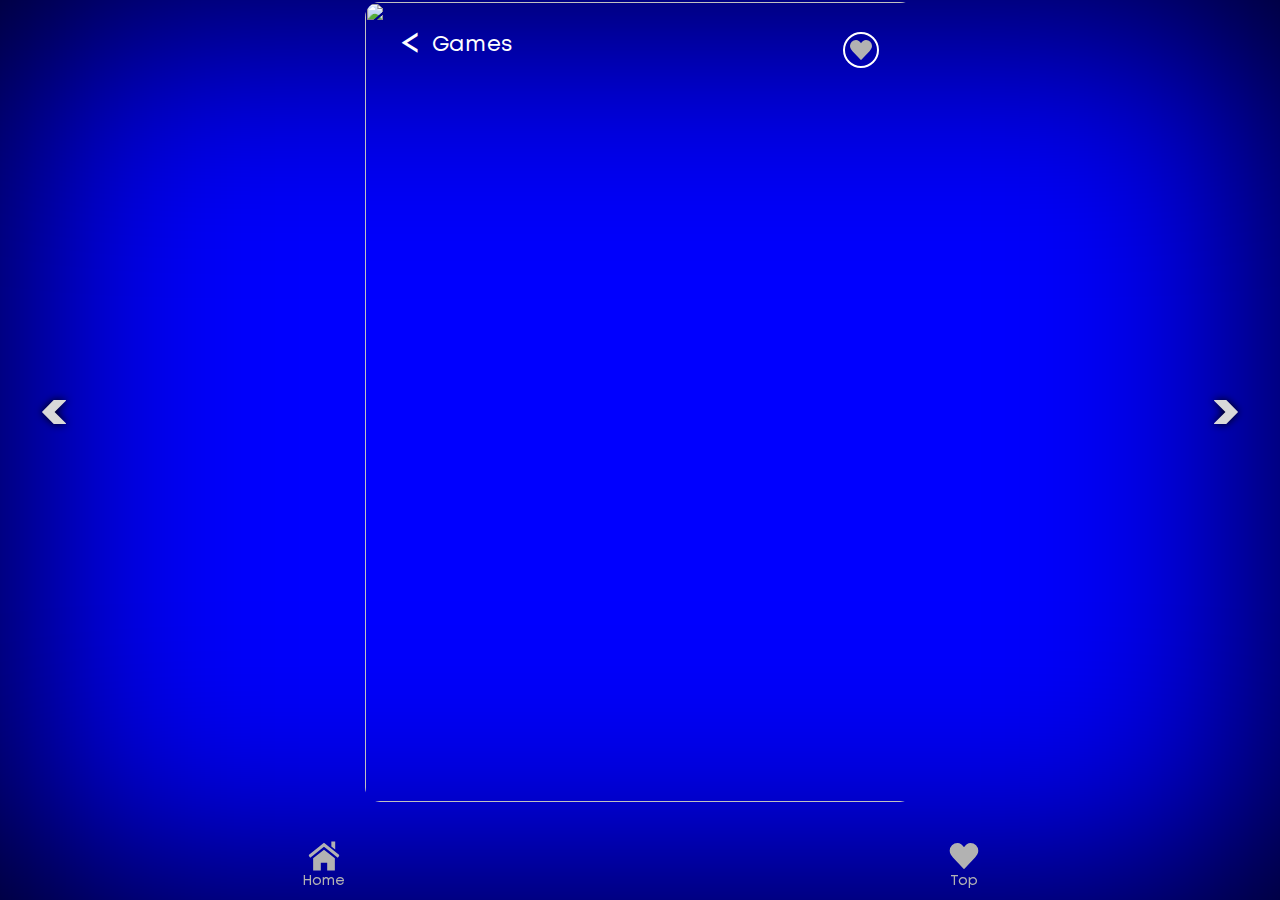
==== game.html @ cd749d68 "start" ====
<!DOCTYPE html>
<html class="page" lang="ru">
  <head>
    <meta charset="utf-8">
    <meta name="viewport" content="width=device-width,initial-scale=1">
    <title>Games Review</title>
    <link rel="stylesheet" href="css/style.css">
  </head>
  <body class="page__body">
    <section class="game">
      <h1 class="visually-hidden">Game</h1>
      <div class="game__slider">
        <div class="game__card-container">
          <img class="game__img" id="img1" src="" alt="">
          <img class="game__img" id="img2" src="" alt="">
          <img class="game__img" id="img3" src="" alt="">
        </div>
        <div class="game__wrapper">
          <div class="game__container">
           <p class="game__name"></p>
            <p class="game__genre"></p>
            <p class="game__text"></p>
          </div>
        </div>
        <a class="game__button-back">
          <span class="game__span"><</span>
          <span class="game__span2"></span>
        </a>
        <button type="button" class="game__button-watchlist">
          <svg class="game__button-svg" width="24" height="24">
            <use xlink:href="img/icons/stack.svg#heart-icon"></use>
          </svg>
        </button>
      </div>
      <button type="button" class="game__button-left">
        <svg class="button-left__svg" width="24" height="24">
          <use xlink:href="img/icons/stack.svg#right-arrow"></use>
        </svg>
      </button>
      <button type="button" class="game__button-right">
        <svg class="button-right__svg" width="24" height="24">
          <use xlink:href="img/icons/stack.svg#right-arrow"></use>
        </svg>
      </button>
    </section>
    <footer class="footer">
      <nav class="main-nav">
        <li>
          <a class="main-nav__item" href="index.html" id="games-button">
            <svg class="main-nav__svg-games" width="24" height="24">
              <use xlink:href="img/icons/stack.svg#home-icon"></use>
            </svg>
            <p class="main-nav__item-text">Home</p>
          </a>
        </li>
        <li>
          <a class="main-nav__item" href="" id="watch-button">
            <svg class="main-nav__svg-watch" width="24" height="24">
              <use xlink:href="img/icons/stack.svg#heart-icon"></use>
            </svg>
            <p class="main-nav__item-text">Top</p>
          </a>
        </li>
      </nav>
    </footer>
    <script src="js/game.js" type="module" defer></script>
  </body>
</html>
---- css/style.css ----
@keyframes left{0%{transform:translateX(374px)}to{transform:translateX(0)}}.visually-hidden{position:absolute;width:1px;height:1px;margin:-1px;border:0;padding:0;white-space:nowrap;-webkit-clip-path:inset(100%);clip-path:inset(100%);clip:rect(0,0,0,0);overflow:hidden}@font-face{font-family:"Mont";src:url(../fonts/Mont-Regular.woff2)format("woff2");font-weight:400;font-display:swap;font-style:normal}@font-face{font-family:"Mont";src:url(../fonts/Mont-SemiBold.woff2)format("woff2");font-weight:600;font-display:swap;font-style:normal}@font-face{font-family:"Mont";src:url(../fonts/Mont-Bold.woff2)format("woff2");font-weight:700;font-display:swap;font-style:normal}@font-face{font-family:"Mont";src:url(../fonts/Mont-Regular.woff)format("woff");font-weight:400;font-display:swap;font-style:normal}@font-face{font-family:"Mont";src:url(../fonts/Mont-SemiBold.woff)format("woff");font-weight:600;font-display:swap;font-style:normal}@font-face{font-family:"Mont";src:url(../fonts/Mont-Bold.woff)format("woff");font-weight:700;font-display:swap;font-style:normal}.page{width:100%;min-width:374px;background-color:#000}.page__body{width:100%;margin:0;display:grid;min-height:620px;grid-template-rows:1fr min-content;grid-template-columns:100%;box-shadow:inset 0 0 250px #000;background-color:#00f}.genre{display:grid;grid-template-rows:min-content min-content min-content;justify-items:center;margin-left:24px;margin-right:24px}@media (min-width:720px){.genre{margin-left:80px;margin-right:80px}}.genre__title{margin:20px 0 0;font-family:"Mont";font-style:normal;font-weight:700;font-size:24px;line-height:120%;color:#ff4500;text-align:center}@media (min-width:720px){.genre__title{margin-top:80px}}.genre__img-wrapper{display:grid;justify-items:center;grid-template-rows:min-content 1fr;width:362px;height:296px;margin-top:10px;border-radius:30px;background-color:#000}.genre__img-title{margin:5px 0;font-family:"Mont";font-style:normal;font-weight:600;font-size:18px;line-height:120%;color:#fff;text-align:center}.genre__img-container{display:grid;width:330px;grid-template-columns:1fr 1fr;column-gap:12px}.genre__img-soon{width:157px;border:1px solid #fff;border-radius:15px;object-fit:contain}@media (min-width:720px){.genre__img-soon{width:280px}}.genre__soon-text{position:absolute;left:2px;bottom:33px;width:131px;margin:0;padding:12px;font-family:"Mont";font-style:normal;font-weight:600;font-size:12px;line-height:120%;color:#fff;text-align:left;border-radius:0 0 15px 15px;background-color:rgba(0,0,0,.5)}@media (min-width:720px){.genre__soon-text{width:256px;font-size:18px}}.genre__list-wrapper{margin-top:20px;align-self:center;justify-self:center}.genre__genre-title,.genre__list{margin:0 0 20px;font-family:"Mont";font-style:normal;font-weight:600;font-size:18px;line-height:120%;color:#fff;text-align:center}.genre__list{display:grid;width:326px;grid-template-rows:repeat(3,50px);grid-template-columns:1fr 1fr;row-gap:10px;column-gap:24px;margin:10px 0 0;padding:0;list-style:none;font-weight:700;text-align:left}@media (min-width:720px){.genre__list{margin-top:60px;row-gap:20px}}.genre__item{display:grid;width:151px;height:50px;justify-items:center;align-items:center;border-radius:10px;box-shadow:inset 0 0 50px #3b3b3b}.genre__item:active{filter:brightness(50%)}.genre__text{margin:0;justify-self:center}.genre__img-item{position:relative;display:block;align-self:center;border-radius:15px}.genre__img{width:302px;border-radius:15px;object-fit:contain}@media (min-width:720px){.genre__img{width:500px}}.genre__img-text{position:absolute;bottom:4px;width:278px;margin:0;padding:12px;font-family:"Mont";font-style:normal;font-weight:400;font-size:18px;line-height:120%;color:#fff;text-align:left;border-radius:0 0 15px 15px;background-color:rgba(0,0,0,.5)}@media (min-width:720px){.genre__img-text{width:475px}}.footer{width:100%}.main-nav{display:flex;margin-top:20px;margin-bottom:10px;justify-content:space-around;list-style:none}@media (min-width:720px){.main-nav{margin-top:40px}}.main-nav__item{display:grid;justify-items:center;text-decoration:none;filter:brightness(70%)}.main-nav__item--active{filter:brightness(100%)}.main-nav__item-text{margin:0;font-family:"Mont";font-style:normal;font-weight:400;font-size:12px;line-height:120%;color:#fff}@media (min-width:720px){.main-nav__item-text{margin-top:5px;font-size:14px}}.main-nav__svg-games,.main-nav__svg-watch{fill:#fff}@media (min-width:720px){.main-nav__svg-games,.main-nav__svg-watch{transform:scale(1.3)}}.games__wrapper{display:grid;grid-template-rows:min-content min-content;margin-left:24px;margin-right:24px}@media (min-width:720px){.games__wrapper{margin-left:80px;margin-right:80px}}.games__title{margin:40px 0 0;font-family:"Mont";font-style:normal;font-weight:700;font-size:22px;line-height:120%;color:#fff;text-align:center}@media (min-width:720px){.games__title{margin-top:60px}}.games__list{display:grid;grid-template-columns:1fr 1fr;column-gap:12px;justify-self:center;margin:30px 0 0;padding:0;list-style:none}.games__item{position:relative;display:block;margin-top:10px;border-radius:15px}@media (min-width:720px){.games__item{margin-top:20px}}.games__link{position:relative;display:block;text-decoration:none}.games__img{width:157px;border:1px solid #fff;border-radius:15px;object-fit:contain}@media (min-width:720px){.games__img{width:280px}}.games__text{position:absolute;left:1px;bottom:5px;width:131px;margin:0;padding:12px;font-family:"Mont";font-style:normal;font-weight:600;font-size:12px;line-height:120%;color:#fff;text-align:left;border-radius:0 0 15px 15px;background-color:rgba(0,0,0,.5)}@media (min-width:720px){.games__text{width:256px;font-size:18px}}.game,.game__slider{position:relative;width:100%;overflow-x:hidden}.game{display:grid;grid-template-rows:min-content;align-content:center;font-family:"Mont";font-style:normal;font-weight:700;font-size:22px;line-height:120%;color:#fff;text-align:left}.game__slider{max-width:430px;justify-self:center}@media (min-width:720px){.game__slider{width:550px;height:800px;max-width:550px;overflow-x:hidden}}.game__card-container{position:relative;display:flex;flex-wrap:nowrap;transition:left .3s}.game__img{width:100vw;max-width:430px;object-fit:cover;border-radius:15px}@media (min-width:720px){.game__img{min-width:550px;max-width:550px;height:800px}}.game__wrapper{position:absolute;display:flex;bottom:0;left:36px;width:calc(100% - 72px);height:550px;align-items:flex-end}@media (min-width:720px){.game__wrapper{width:478px;height:800px}}.game__container{display:grid;grid-template-rows:min-content min-content 1fr;margin-bottom:15px;text-shadow:0 0 8px #000}@media (min-width:720px){.game__container{margin-left:24px;margin-right:24px;margin-bottom:30px}}.game__name{margin:0;font-weight:700;font-size:24px}.game__genre,.game__text{margin:0;font-weight:400;font-size:18px}.game__text{margin:10px 0 0;font-size:14px;line-height:115%}@media (min-width:720px){.game__text{font-size:16px}}.game__button-back{position:absolute;display:flex;justify-content:center;align-items:center;top:30px;left:36px;margin:0;padding:0;font-weight:400;color:#fff;border:0}.game__span{margin-right:12px;font-size:36px}.game__button-watchlist{position:absolute;display:flex;justify-content:center;align-items:center;top:30px;right:36px;width:36px;height:36px;margin:0;padding:0;background-color:transparent;border:2px solid #fff;border-radius:50%}.game__button-svg{filter:brightness(70%)}.game__button-svg--active{filter:brightness(150%)}.game__button-left{position:absolute;top:50%;left:4px;width:24px;height:24px;margin:0;padding:0;background-color:transparent;border:0;transform:rotateY(180deg);filter:brightness(85%)}@media (min-width:720px){.game__button-left{top:400px;left:42px}}.game__button-right{position:absolute;top:50%;right:4px;width:24px;height:24px;margin:0;padding:0;background-color:transparent;border:0;filter:brightness(85%)}@media (min-width:720px){.game__button-right{top:400px;right:42px}}.button-left__svg,.button-right__svg{filter:drop-shadow(0 0 4px #000)}
/*# sourceMappingURL=[data-uri] */
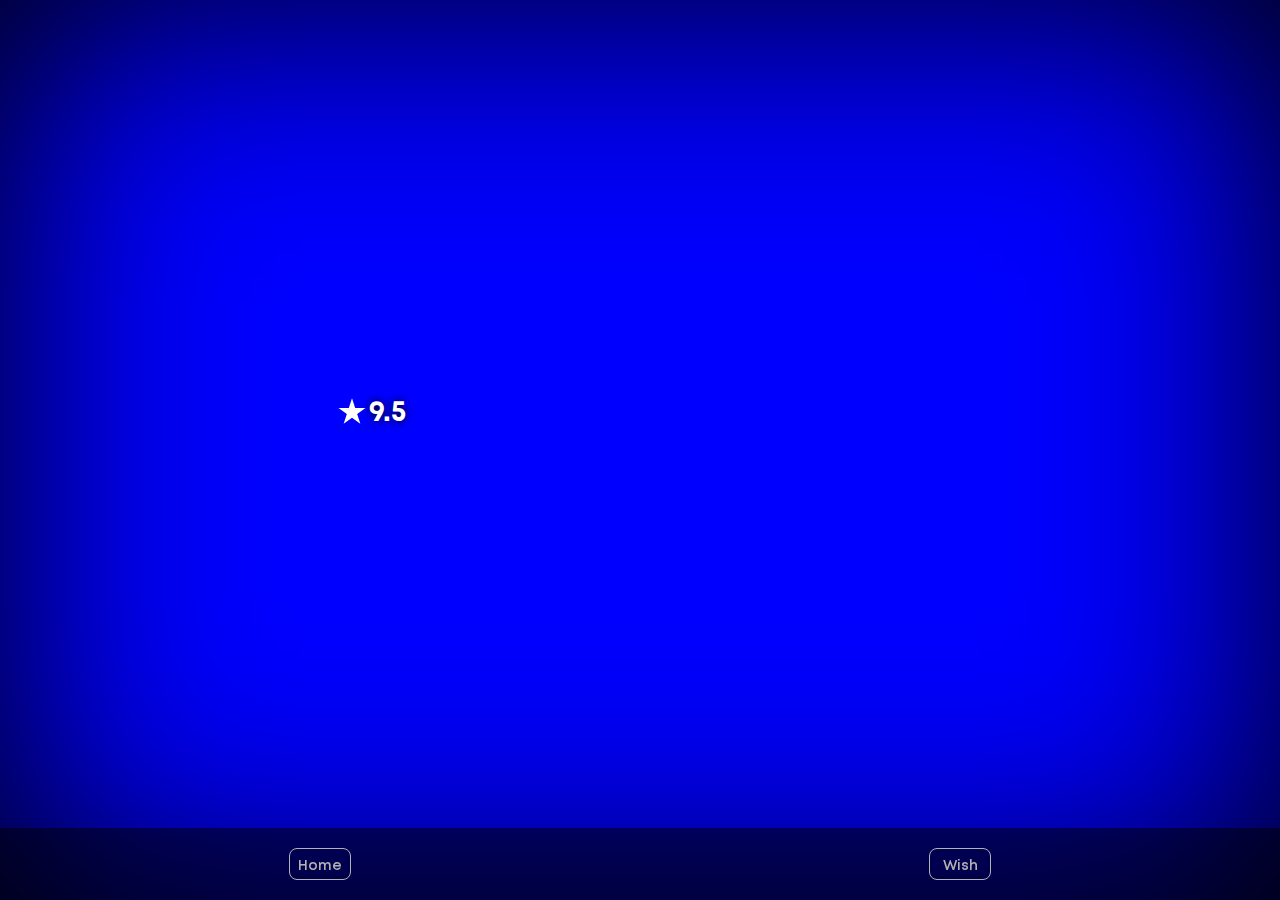
==== commit 879e07f3: "end" ====
--- a/game.html
+++ b/game.html
@@ -15,50 +15,48 @@
           <img class="game__img" id="img2" src="" alt="">
           <img class="game__img" id="img3" src="" alt="">
         </div>
-        <div class="game__wrapper">
-          <div class="game__container">
-           <p class="game__name"></p>
-            <p class="game__genre"></p>
-            <p class="game__text"></p>
-          </div>
-        </div>
         <a class="game__button-back">
           <span class="game__span"><</span>
           <span class="game__span2"></span>
         </a>
         <button type="button" class="game__button-watchlist">
-          <svg class="game__button-svg" width="24" height="24">
-            <use xlink:href="img/icons/stack.svg#heart-icon"></use>
+          <p class="game__button-wish">Wish</p>
+        </button>
+        <button type="button" class="game__button-left">
+          <svg class="button-left__svg" width="24" height="24">
+            <use xlink:href="img/icons/stack.svg#right-arrow"></use>
+          </svg>
+        </button>
+        <button type="button" class="game__button-right">
+          <svg class="button-right__svg" width="24" height="24">
+            <use xlink:href="img/icons/stack.svg#right-arrow"></use>
           </svg>
         </button>
       </div>
-      <button type="button" class="game__button-left">
-        <svg class="button-left__svg" width="24" height="24">
-          <use xlink:href="img/icons/stack.svg#right-arrow"></use>
-        </svg>
-      </button>
-      <button type="button" class="game__button-right">
-        <svg class="button-right__svg" width="24" height="24">
-          <use xlink:href="img/icons/stack.svg#right-arrow"></use>
-        </svg>
-      </button>
+      <div class="game__wrapper">
+        <div class="game__container">
+         <p class="game__name"></p>
+          <p class="game__genre"></p>
+          <div class="game__rating-wrapper">
+            <svg class="game__svg" width="24" height="24">
+              <use xlink:href="img/icons/stack.svg#star-icon"></use>
+            </svg>
+            <p class="game__img-rating">9.5</p>
+          </div>
+          <p class="game__text"></p>
+        </div>
+      </div>
     </section>
     <footer class="footer">
       <nav class="main-nav">
         <li>
           <a class="main-nav__item" href="index.html" id="games-button">
-            <svg class="main-nav__svg-games" width="24" height="24">
-              <use xlink:href="img/icons/stack.svg#home-icon"></use>
-            </svg>
             <p class="main-nav__item-text">Home</p>
           </a>
         </li>
         <li>
           <a class="main-nav__item" href="" id="watch-button">
-            <svg class="main-nav__svg-watch" width="24" height="24">
-              <use xlink:href="img/icons/stack.svg#heart-icon"></use>
-            </svg>
-            <p class="main-nav__item-text">Top</p>
+            <p class="main-nav__item-text">Wish</p>
           </a>
         </li>
       </nav>
--- a/css/style.css
+++ b/css/style.css
@@ -1,2 +1,2 @@
-@keyframes left{0%{transform:translateX(374px)}to{transform:translateX(0)}}.visually-hidden{position:absolute;width:1px;height:1px;margin:-1px;border:0;padding:0;white-space:nowrap;-webkit-clip-path:inset(100%);clip-path:inset(100%);clip:rect(0,0,0,0);overflow:hidden}@font-face{font-family:"Mont";src:url(../fonts/Mont-Regular.woff2)format("woff2");font-weight:400;font-display:swap;font-style:normal}@font-face{font-family:"Mont";src:url(../fonts/Mont-SemiBold.woff2)format("woff2");font-weight:600;font-display:swap;font-style:normal}@font-face{font-family:"Mont";src:url(../fonts/Mont-Bold.woff2)format("woff2");font-weight:700;font-display:swap;font-style:normal}@font-face{font-family:"Mont";src:url(../fonts/Mont-Regular.woff)format("woff");font-weight:400;font-display:swap;font-style:normal}@font-face{font-family:"Mont";src:url(../fonts/Mont-SemiBold.woff)format("woff");font-weight:600;font-display:swap;font-style:normal}@font-face{font-family:"Mont";src:url(../fonts/Mont-Bold.woff)format("woff");font-weight:700;font-display:swap;font-style:normal}.page{width:100%;min-width:374px;background-color:#000}.page__body{width:100%;margin:0;display:grid;min-height:620px;grid-template-rows:1fr min-content;grid-template-columns:100%;box-shadow:inset 0 0 250px #000;background-color:#00f}.genre{display:grid;grid-template-rows:min-content min-content min-content;justify-items:center;margin-left:24px;margin-right:24px}@media (min-width:720px){.genre{margin-left:80px;margin-right:80px}}.genre__title{margin:20px 0 0;font-family:"Mont";font-style:normal;font-weight:700;font-size:24px;line-height:120%;color:#ff4500;text-align:center}@media (min-width:720px){.genre__title{margin-top:80px}}.genre__img-wrapper{display:grid;justify-items:center;grid-template-rows:min-content 1fr;width:362px;height:296px;margin-top:10px;border-radius:30px;background-color:#000}.genre__img-title{margin:5px 0;font-family:"Mont";font-style:normal;font-weight:600;font-size:18px;line-height:120%;color:#fff;text-align:center}.genre__img-container{display:grid;width:330px;grid-template-columns:1fr 1fr;column-gap:12px}.genre__img-soon{width:157px;border:1px solid #fff;border-radius:15px;object-fit:contain}@media (min-width:720px){.genre__img-soon{width:280px}}.genre__soon-text{position:absolute;left:2px;bottom:33px;width:131px;margin:0;padding:12px;font-family:"Mont";font-style:normal;font-weight:600;font-size:12px;line-height:120%;color:#fff;text-align:left;border-radius:0 0 15px 15px;background-color:rgba(0,0,0,.5)}@media (min-width:720px){.genre__soon-text{width:256px;font-size:18px}}.genre__list-wrapper{margin-top:20px;align-self:center;justify-self:center}.genre__genre-title,.genre__list{margin:0 0 20px;font-family:"Mont";font-style:normal;font-weight:600;font-size:18px;line-height:120%;color:#fff;text-align:center}.genre__list{display:grid;width:326px;grid-template-rows:repeat(3,50px);grid-template-columns:1fr 1fr;row-gap:10px;column-gap:24px;margin:10px 0 0;padding:0;list-style:none;font-weight:700;text-align:left}@media (min-width:720px){.genre__list{margin-top:60px;row-gap:20px}}.genre__item{display:grid;width:151px;height:50px;justify-items:center;align-items:center;border-radius:10px;box-shadow:inset 0 0 50px #3b3b3b}.genre__item:active{filter:brightness(50%)}.genre__text{margin:0;justify-self:center}.genre__img-item{position:relative;display:block;align-self:center;border-radius:15px}.genre__img{width:302px;border-radius:15px;object-fit:contain}@media (min-width:720px){.genre__img{width:500px}}.genre__img-text{position:absolute;bottom:4px;width:278px;margin:0;padding:12px;font-family:"Mont";font-style:normal;font-weight:400;font-size:18px;line-height:120%;color:#fff;text-align:left;border-radius:0 0 15px 15px;background-color:rgba(0,0,0,.5)}@media (min-width:720px){.genre__img-text{width:475px}}.footer{width:100%}.main-nav{display:flex;margin-top:20px;margin-bottom:10px;justify-content:space-around;list-style:none}@media (min-width:720px){.main-nav{margin-top:40px}}.main-nav__item{display:grid;justify-items:center;text-decoration:none;filter:brightness(70%)}.main-nav__item--active{filter:brightness(100%)}.main-nav__item-text{margin:0;font-family:"Mont";font-style:normal;font-weight:400;font-size:12px;line-height:120%;color:#fff}@media (min-width:720px){.main-nav__item-text{margin-top:5px;font-size:14px}}.main-nav__svg-games,.main-nav__svg-watch{fill:#fff}@media (min-width:720px){.main-nav__svg-games,.main-nav__svg-watch{transform:scale(1.3)}}.games__wrapper{display:grid;grid-template-rows:min-content min-content;margin-left:24px;margin-right:24px}@media (min-width:720px){.games__wrapper{margin-left:80px;margin-right:80px}}.games__title{margin:40px 0 0;font-family:"Mont";font-style:normal;font-weight:700;font-size:22px;line-height:120%;color:#fff;text-align:center}@media (min-width:720px){.games__title{margin-top:60px}}.games__list{display:grid;grid-template-columns:1fr 1fr;column-gap:12px;justify-self:center;margin:30px 0 0;padding:0;list-style:none}.games__item{position:relative;display:block;margin-top:10px;border-radius:15px}@media (min-width:720px){.games__item{margin-top:20px}}.games__link{position:relative;display:block;text-decoration:none}.games__img{width:157px;border:1px solid #fff;border-radius:15px;object-fit:contain}@media (min-width:720px){.games__img{width:280px}}.games__text{position:absolute;left:1px;bottom:5px;width:131px;margin:0;padding:12px;font-family:"Mont";font-style:normal;font-weight:600;font-size:12px;line-height:120%;color:#fff;text-align:left;border-radius:0 0 15px 15px;background-color:rgba(0,0,0,.5)}@media (min-width:720px){.games__text{width:256px;font-size:18px}}.game,.game__slider{position:relative;width:100%;overflow-x:hidden}.game{display:grid;grid-template-rows:min-content;align-content:center;font-family:"Mont";font-style:normal;font-weight:700;font-size:22px;line-height:120%;color:#fff;text-align:left}.game__slider{max-width:430px;justify-self:center}@media (min-width:720px){.game__slider{width:550px;height:800px;max-width:550px;overflow-x:hidden}}.game__card-container{position:relative;display:flex;flex-wrap:nowrap;transition:left .3s}.game__img{width:100vw;max-width:430px;object-fit:cover;border-radius:15px}@media (min-width:720px){.game__img{min-width:550px;max-width:550px;height:800px}}.game__wrapper{position:absolute;display:flex;bottom:0;left:36px;width:calc(100% - 72px);height:550px;align-items:flex-end}@media (min-width:720px){.game__wrapper{width:478px;height:800px}}.game__container{display:grid;grid-template-rows:min-content min-content 1fr;margin-bottom:15px;text-shadow:0 0 8px #000}@media (min-width:720px){.game__container{margin-left:24px;margin-right:24px;margin-bottom:30px}}.game__name{margin:0;font-weight:700;font-size:24px}.game__genre,.game__text{margin:0;font-weight:400;font-size:18px}.game__text{margin:10px 0 0;font-size:14px;line-height:115%}@media (min-width:720px){.game__text{font-size:16px}}.game__button-back{position:absolute;display:flex;justify-content:center;align-items:center;top:30px;left:36px;margin:0;padding:0;font-weight:400;color:#fff;border:0}.game__span{margin-right:12px;font-size:36px}.game__button-watchlist{position:absolute;display:flex;justify-content:center;align-items:center;top:30px;right:36px;width:36px;height:36px;margin:0;padding:0;background-color:transparent;border:2px solid #fff;border-radius:50%}.game__button-svg{filter:brightness(70%)}.game__button-svg--active{filter:brightness(150%)}.game__button-left{position:absolute;top:50%;left:4px;width:24px;height:24px;margin:0;padding:0;background-color:transparent;border:0;transform:rotateY(180deg);filter:brightness(85%)}@media (min-width:720px){.game__button-left{top:400px;left:42px}}.game__button-right{position:absolute;top:50%;right:4px;width:24px;height:24px;margin:0;padding:0;background-color:transparent;border:0;filter:brightness(85%)}@media (min-width:720px){.game__button-right{top:400px;right:42px}}.button-left__svg,.button-right__svg{filter:drop-shadow(0 0 4px #000)}
-/*# sourceMappingURL=[data-uri] */+@keyframes left{0%{transform:translateX(374px)}to{transform:translateX(0)}}.visually-hidden{position:absolute;width:1px;height:1px;margin:-1px;border:0;padding:0;white-space:nowrap;-webkit-clip-path:inset(100%);clip-path:inset(100%);clip:rect(0,0,0,0);overflow:hidden}@font-face{font-family:"Mont";src:url(../fonts/Mont-Regular.woff2)format("woff2");font-weight:400;font-display:swap;font-style:normal}@font-face{font-family:"Mont";src:url(../fonts/Mont-SemiBold.woff2)format("woff2");font-weight:600;font-display:swap;font-style:normal}@font-face{font-family:"Mont";src:url(../fonts/Mont-Bold.woff2)format("woff2");font-weight:700;font-display:swap;font-style:normal}@font-face{font-family:"Mont";src:url(../fonts/Mont-Regular.woff)format("woff");font-weight:400;font-display:swap;font-style:normal}@font-face{font-family:"Mont";src:url(../fonts/Mont-SemiBold.woff)format("woff");font-weight:600;font-display:swap;font-style:normal}@font-face{font-family:"Mont";src:url(../fonts/Mont-Bold.woff)format("woff");font-weight:700;font-display:swap;font-style:normal}.page{width:100%;min-width:374px;background-color:#000}.page__body{width:100%;margin:0;display:grid;min-height:620px;grid-template-rows:1fr min-content;grid-template-columns:100%;box-shadow:inset 0 0 250px #000;background-color:#00f}.genre{display:grid;grid-template-rows:min-content 1fr 1fr;justify-items:center;align-items:center}.genre__title{margin:10px 0 0;font-family:"Mont";font-style:normal;font-weight:700;font-size:24px;line-height:120%;color:#ff4500;text-align:center}@media (min-width:720px){.genre__title{margin-top:30px}}.genre__img-wrapper{display:grid;justify-items:center;grid-template-rows:min-content 1fr;width:100%;height:242px;margin-top:10px;background-color:#000;box-shadow:inset 0 0 50px #fff}@media (min-width:720px){.genre__img-wrapper{height:316px}}.genre__img-title{margin:5px 0;font-family:"Mont";font-style:normal;font-weight:600;font-size:18px;line-height:120%;color:#fff;text-align:center}.genre__img-link{position:relative;text-decoration:none}.genre__img-soon{display:block;width:278px;border-radius:15px;object-fit:contain}@media (min-width:720px){.genre__img-soon{width:400px}}.genre__raiting-wrapper{position:absolute;display:flex;align-items:center;right:12px;top:12px}.genre__svg{margin-top:-6px;filter:drop-shadow(0 0 5px #000)}@media (min-width:720px){.genre__svg{transform:scale(1.3)}}.genre__img-raiting{font-family:"Mont";font-style:normal;font-weight:600;font-size:14px;line-height:120%;color:#fff;filter:drop-shadow(0 0 5px #000)}@media (min-width:720px){.genre__img-raiting{font-size:22px}}.genre__soon-text{position:absolute;left:0;bottom:30px;width:254px;margin:0;padding:12px;font-family:"Mont";font-style:normal;font-weight:600;font-size:14px;line-height:120%;color:#fff;text-align:left;border-radius:0 0 15px 15px;background-color:rgba(0,0,0,.5)}@media (min-width:720px){.genre__soon-text{width:376px;bottom:26px;font-size:18px}}.genre__select-wrapper{margin-top:60px}.genre__input,.genre__select{display:block;font-family:"Mont";font-style:normal;font-weight:600;font-size:18px;line-height:120%;outline:0;border-radius:4px;background-color:#fff}.genre__select{width:326px;height:50px;color:rgba(0,0,255,.7)}.genre__input{width:322px;height:48px;color:#00f;border:0}.genre__input::placeholder{color:rgba(0,0,255,.7)}.genre__button{display:flex;width:326px;height:50px;margin-top:10px;justify-self:center;justify-content:center;align-items:center;border-radius:25px;color:#fff;font-family:"Mont";font-style:normal;font-weight:400;font-size:18px;text-decoration:none;background-color:#fff;box-shadow:inset 0 0 60px #000;filter:brightness(.5)}.genre__button--active{filter:brightness(1)}@media (min-width:720px){.genre__button{margin-top:20px}}.genre__input-button{display:flex;width:326px;height:50px;margin-top:10px;justify-self:center;justify-content:center;align-items:center;border-radius:25px;color:#fff;font-family:"Mont";font-style:normal;font-weight:400;font-size:18px;text-decoration:none;background-color:#fff;box-shadow:inset 0 0 60px #000;filter:brightness(.5)}.genre__input-button--active{filter:brightness(1)}@media (min-width:720px){.genre__input-button{margin-top:20px}}.footer{width:100%;background-color:rgba(0,0,0,.5)}.main-nav{display:flex;margin-top:20px;margin-bottom:10px;justify-content:space-around;list-style:none}@media (min-width:720px){.main-nav{margin-top:20px;margin-bottom:20px}}.main-nav__item{display:grid;width:60px;height:30px;justify-items:center;align-items:center;text-decoration:none;border-radius:8px;border:1px solid #fff;filter:brightness(70%)}.main-nav__item--active{filter:brightness(100%)}.main-nav__item-text{margin:0;font-family:"Mont";font-style:normal;font-weight:600;font-size:14px;line-height:120%;color:#fff}@media (min-width:720px){.main-nav__item-text{margin-top:5px;font-size:14px}}.main-nav__svg-games,.main-nav__svg-watch{fill:#fff}@media (min-width:720px){.main-nav__svg-games,.main-nav__svg-watch{transform:scale(1.3)}}.games__wrapper{display:grid;grid-template-rows:min-content min-content;margin-left:12px;margin-right:12px}@media (min-width:720px){.games__wrapper{margin-left:24px;margin-right:24px}}.games__title{margin:40px 0 0;font-family:"Mont";font-style:normal;font-weight:700;font-size:22px;line-height:120%;color:#ff4500;text-align:center}@media (min-width:720px){.games__title{margin-top:60px}}.games__list{width:100%;justify-self:center;margin:30px 0 0;padding:0;list-style:none}.games__item{position:relative;display:block;margin-top:5px;background-color:#000;box-shadow:inset 0 0 30px #fff}@media (min-width:720px){.games__item{margin-top:10px;box-shadow:inset 0 0 50px #fff}}.games__link{position:relative;display:grid;grid-template-columns:210px 1fr;text-decoration:none}@media (min-width:720px){.games__link{grid-template-columns:320px 1fr}}.games__img{width:200px;margin:5px;object-fit:contain;border-radius:15px}@media (min-width:720px){.games__img{margin:10px;width:300px}}.games__text-wrapper{margin-left:10px;justify-self:left;align-self:center}.games__name{margin:0;font-family:"Mont";font-style:normal;font-weight:400;font-size:14px;line-height:120%;color:#fff;text-align:left}@media (min-width:720px){.games__name{font-size:22px}}.games__genre{margin:10px 0 0;font-family:"Mont";font-style:normal;font-weight:400;font-size:12px;line-height:120%;color:#fff;text-align:left}@media (min-width:720px){.games__genre{font-size:18px}}.games__raiting-wrapper{display:flex;align-items:center}.games__img-raiting{margin-left:5px;font-family:"Mont";font-style:normal;font-weight:600;font-size:14px;line-height:120%;color:#fff;filter:drop-shadow(0 0 5px #000)}@media (min-width:720px){.games__img-raiting{font-size:22px}}.game,.game__slider{position:relative;width:100%;overflow-x:hidden}.game{display:grid;grid-template-rows:46% 54%;align-items:center;font-family:"Mont";font-style:normal;font-weight:700;font-size:22px;line-height:120%;color:#fff;text-align:left}.game__slider{max-width:430px;justify-self:center}@media (min-width:720px){.game__slider{width:600px;max-width:600px;overflow-x:hidden}}.game__card-container{position:relative;display:flex;flex-wrap:nowrap;transition:left .3s}.game__img{width:100vw;max-width:430px;object-fit:cover}@media (min-width:720px){.game__img{min-width:600px;max-width:600px}}.game__wrapper{display:flex;margin-left:36px;width:calc(100% - 72px);align-items:flex-end;align-self:flex-start;justify-content:center}.game__container{display:grid;grid-template-rows:min-content min-content 1fr;margin-bottom:15px;text-shadow:0 0 8px #000}@media (min-width:720px){.game__container{width:600px}}.game__name{margin:0;font-weight:700;font-size:24px}@media (min-width:720px){.game__name{font-size:36px}}.game__genre{margin:0;font-weight:400;font-size:18px}@media (min-width:720px){.game__genre{margin-top:10px;font-size:26px}}.game__rating-wrapper{display:flex;margin-top:10px;align-items:center}.game__img-rating{margin:0 0 0 5px;font-size:22px}@media (min-width:720px){.game__img-rating{font-size:28px}.game__svg{margin-top:-6px;transform:scale(1.5)}}.game__text{margin:10px 0 0;font-weight:400;font-size:14px;line-height:115%}@media (min-width:720px){.game__text{font-size:22px;line-height:120%}}.game__button-back{position:absolute;display:flex;justify-content:center;align-items:center;top:30px;left:36px;margin:0;padding:0;font-weight:400;color:#fff;border:0;text-shadow:0 0 8px #000}.game__span{margin-right:12px;font-size:36px}.game__button-watchlist{position:absolute;display:flex;justify-content:center;align-items:center;top:30px;right:36px;width:48px;height:36px;margin:0;padding:0;background-color:transparent;border:2px solid #fff;border-radius:50%}.game__button-wish{margin:0;font-family:"Mont";font-style:normal;font-weight:700;font-size:12px;line-height:120%;color:#fff;filter:brightness(70%)}.game__button-wish--active{filter:brightness(150%)}.game__button-left,.game__button-right{position:absolute;top:50%;width:24px;height:24px;margin:0;padding:0;background-color:transparent;border:0;filter:brightness(85%)}.game__button-left{left:4px;transform:rotateY(180deg)}.game__button-right{right:4px}.button-left__svg,.button-right__svg{filter:drop-shadow(0 0 4px #000)}
+/*# sourceMappingURL=[data-uri] */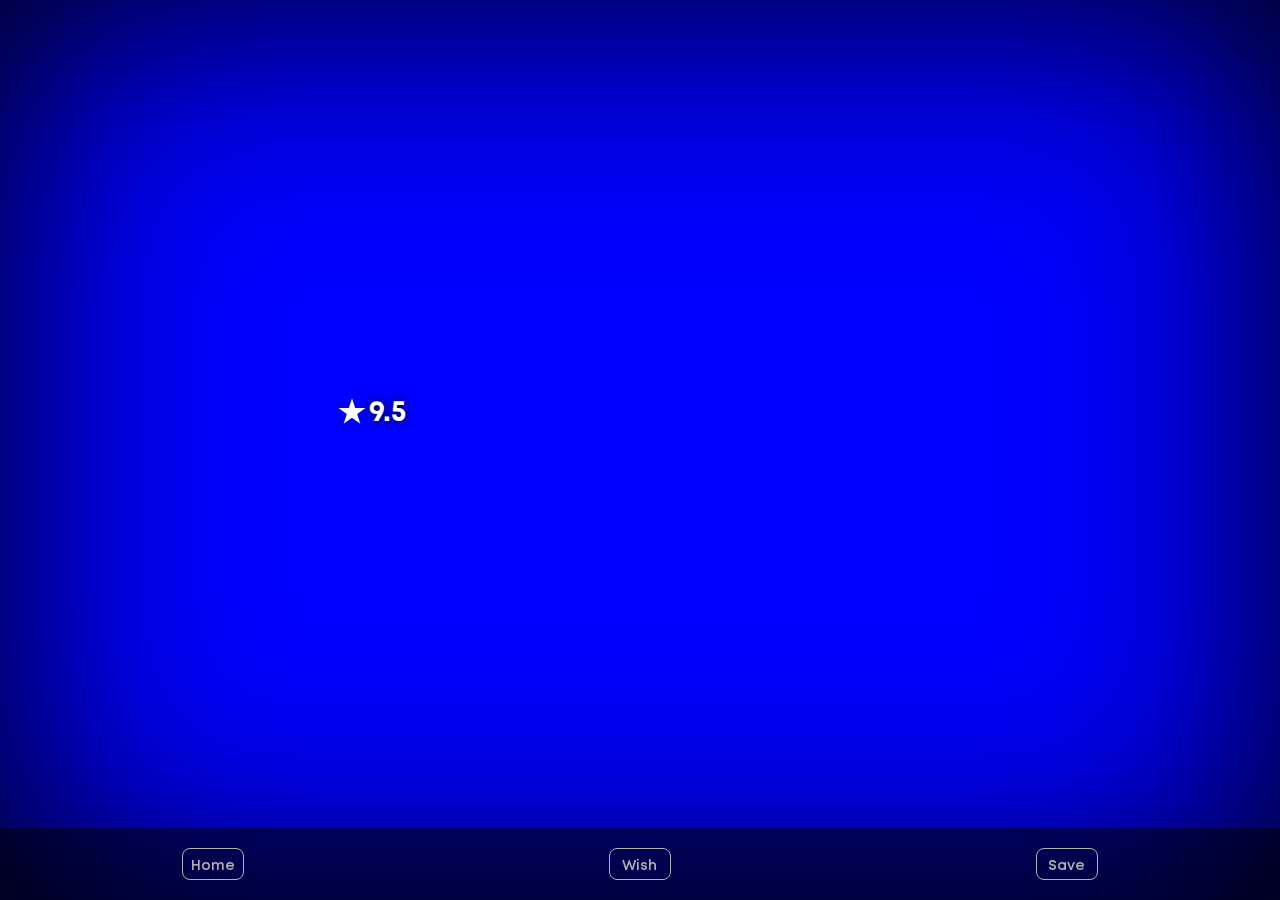
==== commit 5e1e7164: "add load image" ====
--- a/game.html
+++ b/game.html
@@ -59,6 +59,11 @@
             <p class="main-nav__item-text">Wish</p>
           </a>
         </li>
+        <li>
+          <a class="main-nav__item" href="" id="load-button">
+            <p class="main-nav__item-text">Save</p>
+          </a>
+        </li>
       </nav>
     </footer>
     <script src="js/game.js" type="module" defer></script>
--- a/css/style.css
+++ b/css/style.css
@@ -1,2 +1,2 @@
-@keyframes left{0%{transform:translateX(374px)}to{transform:translateX(0)}}.visually-hidden{position:absolute;width:1px;height:1px;margin:-1px;border:0;padding:0;white-space:nowrap;-webkit-clip-path:inset(100%);clip-path:inset(100%);clip:rect(0,0,0,0);overflow:hidden}@font-face{font-family:"Mont";src:url(../fonts/Mont-Regular.woff2)format("woff2");font-weight:400;font-display:swap;font-style:normal}@font-face{font-family:"Mont";src:url(../fonts/Mont-SemiBold.woff2)format("woff2");font-weight:600;font-display:swap;font-style:normal}@font-face{font-family:"Mont";src:url(../fonts/Mont-Bold.woff2)format("woff2");font-weight:700;font-display:swap;font-style:normal}@font-face{font-family:"Mont";src:url(../fonts/Mont-Regular.woff)format("woff");font-weight:400;font-display:swap;font-style:normal}@font-face{font-family:"Mont";src:url(../fonts/Mont-SemiBold.woff)format("woff");font-weight:600;font-display:swap;font-style:normal}@font-face{font-family:"Mont";src:url(../fonts/Mont-Bold.woff)format("woff");font-weight:700;font-display:swap;font-style:normal}.page{width:100%;min-width:374px;background-color:#000}.page__body{width:100%;margin:0;display:grid;min-height:620px;grid-template-rows:1fr min-content;grid-template-columns:100%;box-shadow:inset 0 0 250px #000;background-color:#00f}.genre{display:grid;grid-template-rows:min-content 1fr 1fr;justify-items:center;align-items:center}.genre__title{margin:10px 0 0;font-family:"Mont";font-style:normal;font-weight:700;font-size:24px;line-height:120%;color:#ff4500;text-align:center}@media (min-width:720px){.genre__title{margin-top:30px}}.genre__img-wrapper{display:grid;justify-items:center;grid-template-rows:min-content 1fr;width:100%;height:242px;margin-top:10px;background-color:#000;box-shadow:inset 0 0 50px #fff}@media (min-width:720px){.genre__img-wrapper{height:316px}}.genre__img-title{margin:5px 0;font-family:"Mont";font-style:normal;font-weight:600;font-size:18px;line-height:120%;color:#fff;text-align:center}.genre__img-link{position:relative;text-decoration:none}.genre__img-soon{display:block;width:278px;border-radius:15px;object-fit:contain}@media (min-width:720px){.genre__img-soon{width:400px}}.genre__raiting-wrapper{position:absolute;display:flex;align-items:center;right:12px;top:12px}.genre__svg{margin-top:-6px;filter:drop-shadow(0 0 5px #000)}@media (min-width:720px){.genre__svg{transform:scale(1.3)}}.genre__img-raiting{font-family:"Mont";font-style:normal;font-weight:600;font-size:14px;line-height:120%;color:#fff;filter:drop-shadow(0 0 5px #000)}@media (min-width:720px){.genre__img-raiting{font-size:22px}}.genre__soon-text{position:absolute;left:0;bottom:30px;width:254px;margin:0;padding:12px;font-family:"Mont";font-style:normal;font-weight:600;font-size:14px;line-height:120%;color:#fff;text-align:left;border-radius:0 0 15px 15px;background-color:rgba(0,0,0,.5)}@media (min-width:720px){.genre__soon-text{width:376px;bottom:26px;font-size:18px}}.genre__select-wrapper{margin-top:60px}.genre__input,.genre__select{display:block;font-family:"Mont";font-style:normal;font-weight:600;font-size:18px;line-height:120%;outline:0;border-radius:4px;background-color:#fff}.genre__select{width:326px;height:50px;color:rgba(0,0,255,.7)}.genre__input{width:322px;height:48px;color:#00f;border:0}.genre__input::placeholder{color:rgba(0,0,255,.7)}.genre__button{display:flex;width:326px;height:50px;margin-top:10px;justify-self:center;justify-content:center;align-items:center;border-radius:25px;color:#fff;font-family:"Mont";font-style:normal;font-weight:400;font-size:18px;text-decoration:none;background-color:#fff;box-shadow:inset 0 0 60px #000;filter:brightness(.5)}.genre__button--active{filter:brightness(1)}@media (min-width:720px){.genre__button{margin-top:20px}}.genre__input-button{display:flex;width:326px;height:50px;margin-top:10px;justify-self:center;justify-content:center;align-items:center;border-radius:25px;color:#fff;font-family:"Mont";font-style:normal;font-weight:400;font-size:18px;text-decoration:none;background-color:#fff;box-shadow:inset 0 0 60px #000;filter:brightness(.5)}.genre__input-button--active{filter:brightness(1)}@media (min-width:720px){.genre__input-button{margin-top:20px}}.footer{width:100%;background-color:rgba(0,0,0,.5)}.main-nav{display:flex;margin-top:20px;margin-bottom:10px;justify-content:space-around;list-style:none}@media (min-width:720px){.main-nav{margin-top:20px;margin-bottom:20px}}.main-nav__item{display:grid;width:60px;height:30px;justify-items:center;align-items:center;text-decoration:none;border-radius:8px;border:1px solid #fff;filter:brightness(70%)}.main-nav__item--active{filter:brightness(100%)}.main-nav__item-text{margin:0;font-family:"Mont";font-style:normal;font-weight:600;font-size:14px;line-height:120%;color:#fff}@media (min-width:720px){.main-nav__item-text{margin-top:5px;font-size:14px}}.main-nav__svg-games,.main-nav__svg-watch{fill:#fff}@media (min-width:720px){.main-nav__svg-games,.main-nav__svg-watch{transform:scale(1.3)}}.games__wrapper{display:grid;grid-template-rows:min-content min-content;margin-left:12px;margin-right:12px}@media (min-width:720px){.games__wrapper{margin-left:24px;margin-right:24px}}.games__title{margin:40px 0 0;font-family:"Mont";font-style:normal;font-weight:700;font-size:22px;line-height:120%;color:#ff4500;text-align:center}@media (min-width:720px){.games__title{margin-top:60px}}.games__list{width:100%;justify-self:center;margin:30px 0 0;padding:0;list-style:none}.games__item{position:relative;display:block;margin-top:5px;background-color:#000;box-shadow:inset 0 0 30px #fff}@media (min-width:720px){.games__item{margin-top:10px;box-shadow:inset 0 0 50px #fff}}.games__link{position:relative;display:grid;grid-template-columns:210px 1fr;text-decoration:none}@media (min-width:720px){.games__link{grid-template-columns:320px 1fr}}.games__img{width:200px;margin:5px;object-fit:contain;border-radius:15px}@media (min-width:720px){.games__img{margin:10px;width:300px}}.games__text-wrapper{margin-left:10px;justify-self:left;align-self:center}.games__name{margin:0;font-family:"Mont";font-style:normal;font-weight:400;font-size:14px;line-height:120%;color:#fff;text-align:left}@media (min-width:720px){.games__name{font-size:22px}}.games__genre{margin:10px 0 0;font-family:"Mont";font-style:normal;font-weight:400;font-size:12px;line-height:120%;color:#fff;text-align:left}@media (min-width:720px){.games__genre{font-size:18px}}.games__raiting-wrapper{display:flex;align-items:center}.games__img-raiting{margin-left:5px;font-family:"Mont";font-style:normal;font-weight:600;font-size:14px;line-height:120%;color:#fff;filter:drop-shadow(0 0 5px #000)}@media (min-width:720px){.games__img-raiting{font-size:22px}}.game,.game__slider{position:relative;width:100%;overflow-x:hidden}.game{display:grid;grid-template-rows:46% 54%;align-items:center;font-family:"Mont";font-style:normal;font-weight:700;font-size:22px;line-height:120%;color:#fff;text-align:left}.game__slider{max-width:430px;justify-self:center}@media (min-width:720px){.game__slider{width:600px;max-width:600px;overflow-x:hidden}}.game__card-container{position:relative;display:flex;flex-wrap:nowrap;transition:left .3s}.game__img{width:100vw;max-width:430px;object-fit:cover}@media (min-width:720px){.game__img{min-width:600px;max-width:600px}}.game__wrapper{display:flex;margin-left:36px;width:calc(100% - 72px);align-items:flex-end;align-self:flex-start;justify-content:center}.game__container{display:grid;grid-template-rows:min-content min-content 1fr;margin-bottom:15px;text-shadow:0 0 8px #000}@media (min-width:720px){.game__container{width:600px}}.game__name{margin:0;font-weight:700;font-size:24px}@media (min-width:720px){.game__name{font-size:36px}}.game__genre{margin:0;font-weight:400;font-size:18px}@media (min-width:720px){.game__genre{margin-top:10px;font-size:26px}}.game__rating-wrapper{display:flex;margin-top:10px;align-items:center}.game__img-rating{margin:0 0 0 5px;font-size:22px}@media (min-width:720px){.game__img-rating{font-size:28px}.game__svg{margin-top:-6px;transform:scale(1.5)}}.game__text{margin:10px 0 0;font-weight:400;font-size:14px;line-height:115%}@media (min-width:720px){.game__text{font-size:22px;line-height:120%}}.game__button-back{position:absolute;display:flex;justify-content:center;align-items:center;top:30px;left:36px;margin:0;padding:0;font-weight:400;color:#fff;border:0;text-shadow:0 0 8px #000}.game__span{margin-right:12px;font-size:36px}.game__button-watchlist{position:absolute;display:flex;justify-content:center;align-items:center;top:30px;right:36px;width:48px;height:36px;margin:0;padding:0;background-color:transparent;border:2px solid #fff;border-radius:50%}.game__button-wish{margin:0;font-family:"Mont";font-style:normal;font-weight:700;font-size:12px;line-height:120%;color:#fff;filter:brightness(70%)}.game__button-wish--active{filter:brightness(150%)}.game__button-left,.game__button-right{position:absolute;top:50%;width:24px;height:24px;margin:0;padding:0;background-color:transparent;border:0;filter:brightness(85%)}.game__button-left{left:4px;transform:rotateY(180deg)}.game__button-right{right:4px}.button-left__svg,.button-right__svg{filter:drop-shadow(0 0 4px #000)}
-/*# sourceMappingURL=[data-uri] */+@keyframes left{0%{transform:translateX(374px)}to{transform:translateX(0)}}.visually-hidden{position:absolute;width:1px;height:1px;margin:-1px;border:0;padding:0;white-space:nowrap;-webkit-clip-path:inset(100%);clip-path:inset(100%);clip:rect(0,0,0,0);overflow:hidden}@font-face{font-family:"Mont";src:url(../fonts/Mont-Regular.woff2)format("woff2");font-weight:400;font-display:swap;font-style:normal}@font-face{font-family:"Mont";src:url(../fonts/Mont-SemiBold.woff2)format("woff2");font-weight:600;font-display:swap;font-style:normal}@font-face{font-family:"Mont";src:url(../fonts/Mont-Bold.woff2)format("woff2");font-weight:700;font-display:swap;font-style:normal}@font-face{font-family:"Mont";src:url(../fonts/Mont-Regular.woff)format("woff");font-weight:400;font-display:swap;font-style:normal}@font-face{font-family:"Mont";src:url(../fonts/Mont-SemiBold.woff)format("woff");font-weight:600;font-display:swap;font-style:normal}@font-face{font-family:"Mont";src:url(../fonts/Mont-Bold.woff)format("woff");font-weight:700;font-display:swap;font-style:normal}.page{width:100%;min-width:374px;background-color:#000}.page__body{width:100%;margin:0;display:grid;min-height:620px;grid-template-rows:1fr min-content;grid-template-columns:100%;box-shadow:inset 0 0 250px #000;background-color:#00f}.genre{display:grid;grid-template-rows:min-content 1fr 1fr;justify-items:center;align-items:center}.genre__title{margin:10px 0 0;font-family:"Mont";font-style:normal;font-weight:700;font-size:24px;line-height:120%;color:#ff4500;text-align:center}@media (min-width:720px){.genre__title{margin-top:30px}}.genre__img-wrapper{display:grid;justify-items:center;grid-template-rows:min-content 1fr;width:100%;height:242px;margin-top:10px;background-color:#000;box-shadow:inset 0 0 50px #fff}@media (min-width:720px){.genre__img-wrapper{height:316px}}.genre__img-title{margin:5px 0;font-family:"Mont";font-style:normal;font-weight:600;font-size:18px;line-height:120%;color:#fff;text-align:center}.genre__img-link{position:relative;text-decoration:none}.genre__img-soon{display:block;width:278px;border-radius:15px;object-fit:contain}@media (min-width:720px){.genre__img-soon{width:400px}}.genre__raiting-wrapper{position:absolute;display:flex;align-items:center;right:12px;top:12px}.genre__svg{margin-top:-6px;filter:drop-shadow(0 0 5px #000)}@media (min-width:720px){.genre__svg{transform:scale(1.3)}}.genre__img-raiting{font-family:"Mont";font-style:normal;font-weight:600;font-size:14px;line-height:120%;color:#fff;filter:drop-shadow(0 0 5px #000)}@media (min-width:720px){.genre__img-raiting{font-size:22px}}.genre__soon-text{position:absolute;left:0;bottom:30px;width:254px;margin:0;padding:12px;font-family:"Mont";font-style:normal;font-weight:600;font-size:14px;line-height:120%;color:#fff;text-align:left;border-radius:0 0 15px 15px;background-color:rgba(0,0,0,.5)}@media (min-width:720px){.genre__soon-text{width:376px;bottom:26px;font-size:18px}}.genre__select-wrapper{margin-top:20px}@media (min-width:720px){.genre__select-wrapper{margin-top:60px}}.genre__input,.genre__select{display:block;font-family:"Mont";font-style:normal;font-weight:600;font-size:18px;line-height:120%;outline:0;border-radius:4px;background-color:#fff}.genre__select{width:326px;height:50px;color:rgba(0,0,255,.7)}.genre__input{width:322px;height:48px;padding:1px 2px;color:#00f;border:0}.genre__input::placeholder{color:rgba(0,0,255,.7)}.genre__button{display:flex;width:326px;height:50px;margin-top:10px;justify-self:center;justify-content:center;align-items:center;border-radius:25px;color:#fff;font-family:"Mont";font-style:normal;font-weight:400;font-size:18px;text-decoration:none;background-color:#fff;box-shadow:inset 0 0 60px #000;filter:brightness(.5)}.genre__button--active{filter:brightness(1)}@media (min-width:720px){.genre__button{margin-top:20px}}.genre__input-button{display:flex;width:326px;height:50px;margin-top:10px;justify-self:center;justify-content:center;align-items:center;border-radius:25px;color:#fff;font-family:"Mont";font-style:normal;font-weight:400;font-size:18px;text-decoration:none;background-color:#fff;box-shadow:inset 0 0 60px #000;filter:brightness(.5)}.genre__input-button--active{filter:brightness(1)}@media (min-width:720px){.genre__input-button{margin-top:20px}}.footer{width:100%;background-color:rgba(0,0,0,.5)}.main-nav{display:flex;margin-top:20px;margin-bottom:10px;justify-content:space-around;list-style:none}@media (min-width:720px){.main-nav{margin-top:20px;margin-bottom:20px}}.main-nav__item{display:grid;width:60px;height:30px;justify-items:center;align-items:center;text-decoration:none;border-radius:8px;border:1px solid #fff;filter:brightness(70%)}.main-nav__item--active{filter:brightness(100%)}.main-nav__item-text{margin:0;font-family:"Mont";font-style:normal;font-weight:600;font-size:14px;line-height:120%;color:#fff}@media (min-width:720px){.main-nav__item-text{margin-top:5px;font-size:14px}}.main-nav__svg-games,.main-nav__svg-watch{fill:#fff}@media (min-width:720px){.main-nav__svg-games,.main-nav__svg-watch{transform:scale(1.3)}}.games__wrapper{display:grid;grid-template-rows:min-content min-content;margin-left:12px;margin-right:12px}@media (min-width:720px){.games__wrapper{margin-left:24px;margin-right:24px}}.games__title{margin:40px 0 0;font-family:"Mont";font-style:normal;font-weight:700;font-size:22px;line-height:120%;color:#ff4500;text-align:center}@media (min-width:720px){.games__title{margin-top:60px}}.games__list{width:100%;justify-self:center;margin:30px 0 0;padding:0;list-style:none}.games__item{position:relative;display:block;margin-top:5px;background-color:#000;box-shadow:inset 0 0 30px #fff}@media (min-width:720px){.games__item{margin-top:10px;box-shadow:inset 0 0 50px #fff}}.games__link{position:relative;display:grid;grid-template-columns:210px 1fr;text-decoration:none}@media (min-width:720px){.games__link{grid-template-columns:320px 1fr}}.games__img{width:200px;margin:5px;object-fit:contain;border-radius:15px}@media (min-width:720px){.games__img{margin:10px;width:300px}}.games__text-wrapper{margin-left:10px;justify-self:left;align-self:center}.games__name{margin:0;font-family:"Mont";font-style:normal;font-weight:400;font-size:14px;line-height:120%;color:#fff;text-align:left}@media (min-width:720px){.games__name{font-size:22px}}.games__genre{margin:10px 0 0;font-family:"Mont";font-style:normal;font-weight:400;font-size:12px;line-height:120%;color:#fff;text-align:left}@media (min-width:720px){.games__genre{font-size:18px}}.games__raiting-wrapper{display:flex;align-items:center}.games__img-raiting{margin-left:5px;font-family:"Mont";font-style:normal;font-weight:600;font-size:14px;line-height:120%;color:#fff;filter:drop-shadow(0 0 5px #000)}@media (min-width:720px){.games__img-raiting{font-size:22px}}.game,.game__slider{position:relative;width:100%;overflow-x:hidden}.game{display:grid;grid-template-rows:46% 54%;align-items:center;font-family:"Mont";font-style:normal;font-weight:700;font-size:22px;line-height:120%;color:#fff;text-align:left}.game__slider{max-width:430px;justify-self:center}@media (min-width:720px){.game__slider{width:600px;max-width:600px;overflow-x:hidden}}.game__card-container{position:relative;display:flex;flex-wrap:nowrap;transition:left .3s}.game__img{width:100vw;max-width:430px;object-fit:cover}@media (min-width:720px){.game__img{min-width:600px;max-width:600px}}.game__wrapper{display:flex;margin-left:36px;width:calc(100% - 72px);align-items:flex-end;align-self:flex-start;justify-content:center}.game__container{display:grid;grid-template-rows:min-content min-content 1fr;margin-bottom:15px;text-shadow:0 0 8px #000}@media (min-width:720px){.game__container{width:600px}}.game__name{margin:0;font-weight:700;font-size:24px}@media (min-width:720px){.game__name{font-size:36px}}.game__genre{margin:0;font-weight:400;font-size:18px}@media (min-width:720px){.game__genre{margin-top:10px;font-size:26px}}.game__rating-wrapper{display:flex;margin-top:10px;align-items:center}.game__img-rating{margin:0 0 0 5px;font-size:22px}@media (min-width:720px){.game__img-rating{font-size:28px}.game__svg{margin-top:-6px;transform:scale(1.5)}}.game__text{margin:10px 0 0;font-weight:400;font-size:14px;line-height:115%}@media (min-width:720px){.game__text{font-size:22px;line-height:120%}}.game__button-back{position:absolute;display:flex;justify-content:center;align-items:center;top:30px;left:36px;margin:0;padding:0;font-weight:400;color:#fff;border:0;text-shadow:0 0 8px #000}.game__span{margin-right:12px;font-size:36px}.game__button-watchlist{position:absolute;display:flex;justify-content:center;align-items:center;top:30px;right:36px;width:48px;height:36px;margin:0;padding:0;background-color:transparent;border:2px solid #fff;border-radius:50%}.game__button-wish{margin:0;font-family:"Mont";font-style:normal;font-weight:700;font-size:12px;line-height:120%;color:#fff;filter:brightness(70%)}.game__button-wish--active{filter:brightness(150%)}.game__button-left,.game__button-right{position:absolute;top:50%;width:24px;height:24px;margin:0;padding:0;background-color:transparent;border:0;filter:brightness(85%)}.game__button-left{left:4px;transform:rotateY(180deg)}.game__button-right{right:4px}.button-left__svg,.button-right__svg{filter:drop-shadow(0 0 4px #000)}
+/*# sourceMappingURL=[data-uri] */